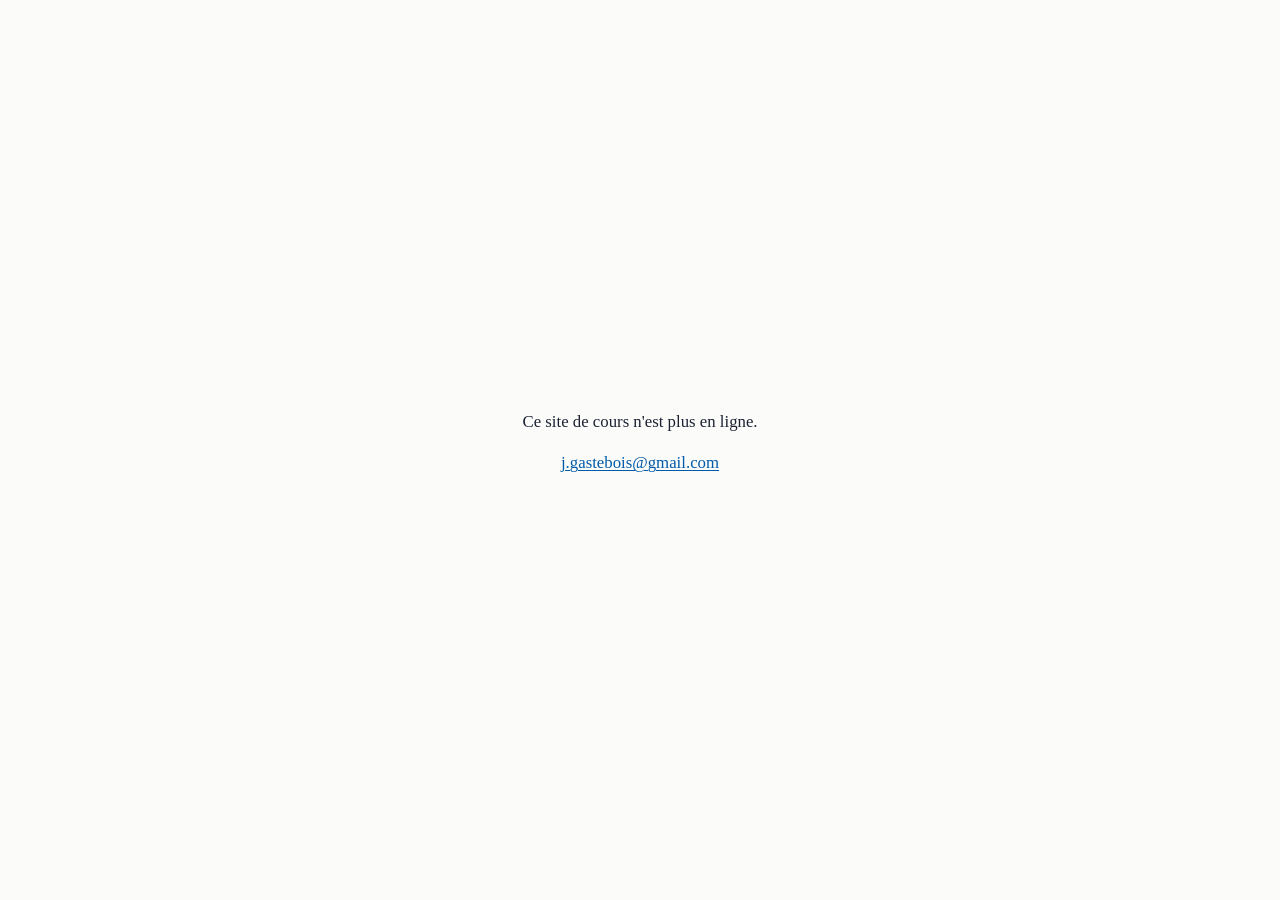
==== index.html @ 1a73785d "Mise en ligne du site du cours, 2026-09-27" ====
<!doctype html>
<html lang="fr">
<head>
<meta charset="utf-8">
<meta name="viewport" content="width=device-width, initial-scale=1, viewport-fit=cover">
<title>Physique pour l'audiovisuel</title>
<meta name="description" content="Le cours de sciences physiques du BTS Métiers de l'audiovisuel, option montage et postproduction : contrat, séance type, annales, calculatrice, progression.">
<meta name="robots" content="noindex, nofollow">
<link rel="preconnect" href="https://fonts.googleapis.com">
<link rel="preconnect" href="https://fonts.gstatic.com" crossorigin>
<link rel="stylesheet" href="https://fonts.googleapis.com/css2?family=Archivo:wght@600;700;800&family=IBM+Plex+Mono:wght@400;500&family=Source+Serif+4:ital,opsz,wght@0,8..60,400;0,8..60,600;1,8..60,400&display=swap">
<link rel="stylesheet" href="style.css">
<style>
.section{padding-block:.6rem}
.contrat{display:grid; grid-template-columns:repeat(auto-fit,minmax(17rem,1fr)); gap:1rem; margin-block:1rem}
.contrat .card{border-top:3px solid var(--accent)}
.contrat .card:nth-child(2){border-top-color:var(--vert)}
.niveaux{display:grid; grid-template-columns:repeat(auto-fit,minmax(15rem,1fr)); gap:.8rem; margin-block:1rem}
.niveaux .n{background:var(--surface); border:1px solid var(--line); border-radius:6px; padding:.9rem 1rem}
.niveaux .n .niv{margin:0 0 .4rem; font-size:.8rem}
.niveaux .n p{margin:0; font-size:.97rem}
/* Frise de la séance type */
.frise{list-style:none; margin:1.2rem 0; padding:0; display:grid; grid-template-columns:repeat(5,1fr); gap:.5rem}
.frise li{background:var(--surface); border:1px solid var(--line); border-radius:6px; padding:.8rem .9rem; display:flex; flex-direction:column; gap:.3rem; min-width:0}
.frise .h{font-family:"IBM Plex Mono",ui-monospace,monospace; font-size:.8rem; color:var(--accent); font-weight:500}
.frise .t{font-family:"Archivo",Arial,sans-serif; font-weight:700; color:var(--navy); line-height:1.2}
.frise .m{font-family:"Archivo",Arial,sans-serif; font-size:.72rem; letter-spacing:.08em; text-transform:uppercase; color:var(--ink-soft)}
.frise p{font-size:.92rem; margin:0; color:var(--ink-soft)}
.frise .bar{height:6px; border-radius:3px; background:var(--accent); opacity:.85}
.frise li:nth-child(1) .bar{width:12%} .frise li:nth-child(2) .bar{width:34%} .frise li:nth-child(3) .bar{width:100%} .frise li:nth-child(4) .bar{width:90%} .frise li:nth-child(5) .bar{width:22%}
@media (max-width:900px){ .frise{grid-template-columns:1fr 1fr} } @media (max-width:520px){ .frise{grid-template-columns:1fr} }
/* Fiche épreuve */
.fiche{display:grid; grid-template-columns:repeat(auto-fit,minmax(11rem,1fr)); gap:.6rem; margin-block:1rem}
.fiche div{background:var(--fond-gris); border-radius:4px; padding:.6rem .8rem}
.fiche .k{font-family:"Archivo",Arial,sans-serif; font-size:.72rem; font-weight:700; letter-spacing:.08em; text-transform:uppercase; color:var(--ink-soft)}
.fiche .v{font-family:"Archivo",Arial,sans-serif; font-weight:700; color:var(--navy); font-size:1.05rem}
.fiche .s{font-size:.88rem; color:var(--ink-soft)}
/* Compagnon */
.compagnon{display:grid; grid-template-columns:repeat(auto-fit,minmax(14rem,1fr)); gap:1rem; margin-block:1rem}
.compagnon .card{display:flex; flex-direction:column; gap:.3rem}
.compagnon .ic{width:40px; height:40px; border-radius:8px; background:var(--fond-bleu); display:grid; place-items:center; color:var(--accent); margin-bottom:.3rem}
.compagnon .ic svg{width:22px; height:22px}
/* Progression */
.tbl td:first-child{font-family:"IBM Plex Mono",ui-monospace,monospace; color:var(--ink-soft); white-space:nowrap}
.tbl td .s{font-family:"Archivo",Arial,sans-serif; font-weight:700; color:var(--navy)}
.tbl td .avenir{font-family:"Archivo",Arial,sans-serif; font-size:.75rem; letter-spacing:.06em; text-transform:uppercase; color:var(--ink-soft)}
.tbl td .lien{font-family:"Archivo",Arial,sans-serif; font-weight:700}
.tbl tr.modele td{background:var(--fond-bleu)}
.toc{display:flex; flex-wrap:wrap; gap:.4rem .9rem; margin-top:1.2rem; font-family:"Archivo",Arial,sans-serif; font-size:.9rem; font-weight:600}
.toc a{text-decoration:none; color:var(--ink-soft); border:1px solid var(--line); border-radius:999px; padding:.25rem .75rem; background:var(--surface)}
.toc a:hover{color:var(--navy); border-color:var(--accent)}
</style>
<script src="config.js"></script>
<script src="site.js"></script>
</head>
<body>

<header class="topbar">
  <div class="wrap">
    <a class="brand" href="index.html"><span class="t">Sciences physiques</span><span class="s">BTS Métiers de l'audiovisuel, option montage et postproduction</span></a>
    <nav class="nav" aria-label="Navigation">
      <a href="index.html" aria-current="page">Le cours</a>
      <a href="seances/focale.html">Séance 11</a>
      <a href="epreuve.html">L'épreuve E3</a>
    </nav>
  </div>
</header>

<section class="hero">
  <div class="wrap">
    <div class="eyebrow">Le cours en ligne · Jacques Gastebois</div>
    <h1>La physique qu'on voit, qu'on entend et qu'on mesure</h1>
    <p class="lead">Ce site rassemble le cours de sciences physiques tel que je propose de le conduire, séance après séance. Chaque séance part d'un objet ou d'une simulation, va vers la formule, et se termine sur un exercice tiré d'un vrai sujet de BTS.</p>
    <div class="meta">
      <span><b>Deux niveaux</b>, 3 h par semaine, une semaine sur deux</span>
      <span>Épreuve visée : <b>E3</b>, physique et technologie des équipements, coefficient 3</span>
      <span>Programme officiel : annexe I, <b>partie P4</b></span>
    </div>
    <nav class="toc" aria-label="Sommaire">
      <a href="#contrat">Le contrat</a><a href="#seance">La séance type</a><a href="#annales">Les annales</a><a href="#calculatrice">La calculatrice</a><a href="#compagnon">Le compagnon</a><a href="#progression">La progression</a><a href="#ponts">Avec les autres cours</a>
    </nav>
  </div>
</section>

<main class="wrap">

<section class="section" id="contrat">
  <h2>Le contrat, en deux promesses</h2>
  <div class="contrat">
    <div class="card">
      <h3>Que chacun ait la moyenne</h3>
      <p>Y compris celui ou celle qui n'a pas fait de physique au lycée. Sur les annales, la moitié des questions de physique sont des applications directes d'une formule que le sujet rappelle, avec des unités à ne pas mélanger. Un étudiant qui traite ces questions proprement a la moyenne. Le cours vise d'abord celles-là, et le montre chiffres à l'appui.</p>
    </div>
    <div class="card">
      <h3>Que personne ne s'ennuie</h3>
      <p>Chaque séance a un palier « pour aller plus loin » : établir une relation, discuter un résultat, justifier un choix technique. C'est ce qu'attend un correcteur pour les notes au-dessus de 14, et c'est ce qui occupe ceux qui vont vite pendant que les autres consolident.</p>
    </div>
  </div>
  <p>Concrètement, chaque question d'exercice porte l'un des trois niveaux, et le barème de chaque extrait d'annale montre ce que rapporte chaque niveau.</p>
  <div class="niveaux">
    <div class="n"><span class="niv socle">Socle</span><p>Lire un document, appliquer une formule donnée, convertir une unité. La moyenne se construit là.</p></div>
    <div class="n"><span class="niv maitrise">Maîtrise</span><p>Enchaîner deux étapes, choisir la bonne formule, vérifier un ordre de grandeur.</p></div>
    <div class="n"><span class="niv loin">Plus loin</span><p>Établir une relation, comparer deux solutions, répondre à la problématique par un argument.</p></div>
  </div>
</section>

<section class="section" id="seance">
  <h2>Une séance de trois heures</h2>
  <p>Les étudiants arrivent de trois jours en entreprise. Une séance tient si on change de mode toutes les 45 minutes, et si on commence par quelque chose à regarder plutôt que par quelque chose à écouter.</p>
  <ol class="frise">
    <li><span class="h">0:00 · 10 min</span><span class="t">Accueil</span><span class="bar"></span><span class="m">Projection</span><p>Les objectifs de la séance, le lien avec l'épreuve, le QR code du compagnon.</p></li>
    <li><span class="h">0:10 · 30 min</span><span class="t">Mise en bouche</span><span class="bar"></span><span class="m">Objet + simulation</span><p>Une maquette sur la table, ou une simulation à manipuler sur téléphone. Des défis, pas de formule.</p></li>
    <li><span class="h">0:40 · 60 min</span><span class="t">Les notions</span><span class="bar"></span><span class="m">Tableau</span><p>De ce qu'on vient de voir vers la formule, par paliers. Le geste calculatrice du jour.</p></li>
    <li><span class="h">1:50 · 55 min</span><span class="t">L'annale</span><span class="bar"></span><span class="m">TD + tableau</span><p>Un extrait d'un vrai sujet. Dix minutes seul, puis une question par étudiant au tableau, puis la correction commune.</p></li>
    <li><span class="h">2:45 · 15 min</span><span class="t">Clôture</span><span class="bar"></span><span class="m">Projection</span><p>Trois lignes à retenir, trois questions à l'oral, le QR code pour réviser, la question qui ouvre la séance suivante.</p></li>
  </ol>
  <div class="bloc"><div class="bt">La séance modèle</div>
    <p><a href="seances/focale.html"><strong>Séance 11, Focale et cadrage</strong></a> est construite en entier sur ce modèle : simulation interactive, notions par paliers, extrait du sujet zéro traité en TD avec sa correction, extrait de la session 2016 pour ceux qui ont fini. C'est la forme que prendront toutes les séances.</p>
  </div>
</section>

<section class="section" id="annales">
  <h2>Les annales dès la première séance</h2>
  <div class="fiche">
    <div><div class="k">Durée</div><div class="v">6 heures</div><div class="s">3 h de technologie, puis 3 h de physique</div></div>
    <div><div class="k">Copies</div><div class="v">Deux</div><div class="s">ramassées ensemble à la fin</div></div>
    <div><div class="k">Coefficient</div><div class="v">3</div><div class="s">1,5 par partie, pour l'option montage et postproduction</div></div>
    <div><div class="k">Correcteurs</div><div class="v">Deux</div><div class="s">un professeur de technologie, un de physique</div></div>
    <div><div class="k">Sujet</div><div class="v">30 à 40 pages</div><div class="s">dont la moitié de documents constructeur</div></div>
    <div><div class="k">Physique</div><div class="v">5 à 7 sous-parties</div><div class="s">indépendantes, avec les formules rappelées</div></div>
  </div>
  <p>Un sujet de six heures fait peur à un étudiant de première année, donc personne n'en voit un entier avant la fin de la première année. En revanche, <strong>aucune séance ne se termine sans une question d'annale</strong>, sur la notion qui vient d'être vue, présentée avec son cartouche d'origine : ils doivent savoir que c'est un vrai sujet, et sortir de la salle en ayant réussi une question de BTS.</p>
  <div class="tbl"><table>
    <thead><tr><th>Quand</th><th>Quoi</th><th>Forme</th></tr></thead>
    <tbody>
      <tr><td>1re année, séance 1</td><td>La page de garde et le sommaire d'un sujet</td><td>Projetés, dix minutes, pour démystifier</td></tr>
      <tr><td>1re année, chaque séance</td><td>Une question d'annale sur la notion du jour</td><td>En TD dans le troisième temps, corrigée en séance</td></tr>
      <tr><td>1re année, séance 7</td><td>Mini-sujet : trois questions sur les décibels et le son</td><td>45 minutes, sur copie, non noté</td></tr>
      <tr><td>1re année, séance 14</td><td>Demi-épreuve : deux sous-parties de physique</td><td>1 h 30 en conditions, calculatrice, sujet imprimé avec ses documents</td></tr>
      <tr><td>2e année, chaque séance</td><td>Une question du jour, plus une question de première année tirée au sort</td><td>Entretien des acquis</td></tr>
      <tr><td>2e année, séances 6 et 10</td><td>Demi-épreuves notées</td><td>1 h 30, corrigées la séance suivante</td></tr>
      <tr><td>2e année, séance 13</td><td>Méthodologie de l'écrit : un sujet décortiqué, la gestion des six heures</td><td>Voir <a href="epreuve.html">la page sur l'épreuve</a></td></tr>
      <tr><td>2e année, séance 14</td><td>La partie physique en conditions</td><td>3 heures</td></tr>
    </tbody>
  </table></div>
  <h3>Ce qui revient dans les sujets</h3>
  <p>Sur les deux sujets analysés (sujet zéro de l'option image, session 2016 de l'option ingénierie), trois blocs sont présents dans les deux, et pèsent le plus lourd : <strong>l'optique de prise de vue</strong> (focale, cadrage, angle de champ, profondeur de champ), <strong>la photométrie des projecteurs</strong> (éclairement, intensité, distance, température de couleur, filtres) et <strong>les décibels</strong> sous toutes leurs formes (dB SPL, dBm, atténuation, gain). Ils occupent six des quatorze séances de première année. Les sujets propres à l'option montage et postproduction, à récupérer auprès de l'école, tireront sans doute davantage vers les débits, la compression, la colorimétrie et l'échantillonnage, qui sont en deuxième année.</p>
</section>

<section class="section" id="calculatrice">
  <h2>La calculatrice</h2>
  <p>Elle est autorisée à l'épreuve, c'est écrit sur la première page de chaque sujet. Depuis la session 2020, les calculatrices graphiques doivent être passées en mode examen, ce qui efface tout ce qu'un étudiant y aurait stocké ; les calculatrices scientifiques sans mémoire sont autorisées sans condition. Le téléphone ne l'est jamais.</p>
  <div class="bloc retenir"><div class="bt">Ce que je propose à l'école</div>
    <p><strong>Un seul modèle pour toute la classe, scientifique et non graphique, à une vingtaine d'euros</strong>, sur la liste de fournitures. Tout ce que demandent les annales tient dedans : puissances de dix, logarithmes, tangente et arc tangente en degrés. Avec un modèle unique, « touche SHIFT puis log » se dit une fois pour toute la salle, et chaque séance comporte un <strong>geste calculatrice du jour</strong>, dix minutes, tapé par tout le monde en même temps et vérifié sur un résultat connu. Sur l'année, ces quatorze gestes font toute la calculatrice de l'épreuve. Ceux qui ont déjà une graphique du lycée la gardent, et apprennent dès la séance 1 à activer son mode examen.</p>
  </div>
</section>

<section class="section" id="compagnon">
  <h2>Le compagnon de chaque séance</h2>
  <p>Chaque séance a un carnet NotebookLM, construit à partir de la page de la séance et de l'extrait d'annale, relu avant d'être partagé. Son QR code est affiché au début et à la fin du cours : les étudiants savent qu'en sortant, ils ont accès à trois choses depuis leur téléphone.</p>
  <div class="compagnon">
    <div class="card"><div class="ic"><svg viewBox="0 0 24 24" fill="none" stroke="currentColor" stroke-width="2" stroke-linecap="round"><path d="M4 14v-2a8 8 0 0 1 16 0v2"/><rect x="3" y="13" width="4" height="7" rx="1.5"/><rect x="17" y="13" width="4" height="7" rx="1.5"/></svg></div><h3>Un podcast de 8 minutes</h3><p>La séance racontée à deux voix, avec les chiffres de l'exercice. À écouter dans les transports entre l'entreprise et l'école.</p></div>
    <div class="card"><div class="ic"><svg viewBox="0 0 24 24" fill="none" stroke="currentColor" stroke-width="2" stroke-linecap="round"><rect x="3" y="6" width="14" height="12" rx="2"/><path d="M7 3h14v12"/></svg></div><h3>Des cartes de révision</h3><p>Formules, unités, valeurs de l'exercice. Elles servent la veille des demi-épreuves et de l'examen.</p></div>
    <div class="card"><div class="ic"><svg viewBox="0 0 24 24" fill="none" stroke="currentColor" stroke-width="2" stroke-linecap="round"><path d="M9 11l3 3 8-8"/><path d="M20 12v6a2 2 0 0 1-2 2H6a2 2 0 0 1-2-2V6a2 2 0 0 1 2-2h9"/></svg></div><h3>Un quiz de dix questions</h3><p>Non noté. Les mauvaises réponses proposées sont les erreurs que font les étudiants à l'examen : radians, unités mélangées, un seul calcul au lieu de deux.</p></div>
  </div>
</section>

<section class="section" id="progression">
  <h2>La progression</h2>
  <p>Le référentiel ne découpe pas le programme par année et demande de construire la progression « à partir de thèmes ou d'applications relevant du champ professionnel et non à partir de savoirs ». Principe retenu : <strong>la première année couvre ce qui se voit, s'entend et se mesure ; la deuxième entre dans la machine et prépare l'épreuve.</strong> Quatorze séances par niveau, les deux dernières servant de réserve selon le calendrier d'alternance.</p>

  <h3>Première année</h3>
  <div class="tbl"><table>
    <thead><tr><th>#</th><th>Séance</th><th>Sur la table</th><th>Extrait d'annale en fin de séance</th><th>Page</th></tr></thead>
    <tbody>
      <tr><td>1</td><td><span class="s">Ce que mesure un instrument</span><br>Grandeurs, unités, ordres de grandeur</td><td>Multimètre, oscilloscope, une chaîne audio</td><td>La page de garde et le sommaire d'un sujet</td><td><span class="avenir">à venir</span></td></tr>
      <tr><td>2</td><td><span class="s">Électricité</span><br>Tension, courant, loi d'Ohm, puissance</td><td>Alimenter un circuit, lire un schéma</td><td>Sujet zéro, techno 4.7 et 4.8 : combien de projecteurs de 1 kW sur une prise 16 A</td><td><span class="avenir">à venir</span></td></tr>
      <tr><td>3</td><td><span class="s">Signaux périodiques</span><br>Période, fréquence, amplitude, valeur efficace</td><td>Un signal audio à l'oscilloscope</td><td>Lecture d'une période et d'une amplitude sur un oscillogramme</td><td><span class="avenir">à venir</span></td></tr>
      <tr><td>4</td><td><span class="s">Les décibels</span><br>dB, dBu, dBV, dBFS, l'échelle logarithmique</td><td>Une console, un vumètre</td><td>Sujet zéro, physique 3.4 et 3.5 : atténuation d'une fibre en dB</td><td><span class="avenir">à venir</span></td></tr>
      <tr><td>5</td><td><span class="s">Spectre et harmoniques</span><br>Fondamental, harmoniques, timbre</td><td>Analyse spectrale d'une voix</td><td>Lecture d'un spectre</td><td><span class="avenir">à venir</span></td></tr>
      <tr><td>6</td><td><span class="s">Le son</span><br>Propagation, célérité, longueur d'onde</td><td>Mesurer la vitesse du son dans la salle</td><td>Session 2016, physique 7.1 : le niveau à 35 m d'une voiture de course</td><td><span class="avenir">à venir</span></td></tr>
      <tr><td>7</td><td><span class="s">Niveau sonore et perception</span><br>Sonie, isosonie, dBA</td><td>Sonomètre : mesuré contre perçu</td><td>Mini-sujet : sujet zéro 5.2 et 5.3, session 2016 7.2</td><td><span class="avenir">à venir</span></td></tr>
      <tr><td>8</td><td><span class="s">Acoustique des locaux</span><br>Réverbération, absorption, traitement</td><td>Résonateurs, mesure du temps de réverbération de la salle</td><td>Formule de Sabine sur leur propre salle</td><td><span class="avenir">à venir</span></td></tr>
      <tr><td>9</td><td><span class="s">La lumière</span><br>Spectre visible, sources et leurs spectres</td><td>Spectroscope : LED, tungstène, fluorescent, soleil</td><td>Sujet zéro, techno 4.1 : comparer un Fresnel tungstène et un Fresnel LED</td><td><span class="avenir">à venir</span></td></tr>
      <tr><td>10</td><td><span class="s">Photométrie</span><br>Flux, intensité, éclairement, corps noir, Mired</td><td>Luxmètre en plateau, filtres de conversion</td><td>Sujet zéro, physique 2.1 à 2.6 ; session 2016, physique 5.1 à 5.3 et 5.6</td><td><span class="avenir">à venir</span></td></tr>
      <tr class="modele"><td>11</td><td><span class="s">Focale et cadrage</span><br>Plan focal, proportion, angle de champ</td><td>Une lentille, un mètre ruban, leurs téléphones, la simulation</td><td>Sujet zéro, physique 1.1 à 1.3 et 5.1 ; session 2016, physique 6</td><td><a class="lien" href="seances/focale.html">Séance modèle</a></td></tr>
      <tr><td>12</td><td><span class="s">Ouverture et profondeur de champ</span><br>Diaphragme, nombre d'ouverture, cercle de netteté, conjugaison</td><td>Jeu de diaphragmes, banc d'optique, un objectif démonté</td><td>Sujet zéro, physique 4.1 à 4.5 : la carriole à 25 m sera-t-elle nette ?</td><td><span class="avenir">à venir</span></td></tr>
      <tr><td>13</td><td><span class="s">L'œil</span><br>Pouvoir séparateur, persistance rétinienne</td><td>Disque de Newton</td><td>Sujet zéro, techno 1.7 à 1.9 : la diffraction et la taille des photosites</td><td><span class="avenir">à venir</span></td></tr>
      <tr><td>14</td><td><span class="s">Demi-épreuve et bilan</span></td><td></td><td>Deux sous-parties de physique en conditions, 1 h 30, puis correction</td><td><span class="avenir">à venir</span></td></tr>
    </tbody>
  </table></div>

  <h3>Deuxième année</h3>
  <div class="tbl"><table>
    <thead><tr><th>#</th><th>Séance</th><th>Sur la table</th><th>Extrait d'annale en fin de séance</th></tr></thead>
    <tbody>
      <tr><td>1</td><td><span class="s">Reprise et diagnostic</span><br>Ce qui reste, ce qu'ils ont vu en entreprise</td><td>Mesures rapides, évaluation non notée</td><td>Retour sur la demi-épreuve de juin</td></tr>
      <tr><td>2</td><td><span class="s">Amplification</span><br>Gain, bande passante, impédances, adaptation</td><td>Mesurer un amplificateur</td><td>Session 2016, physique 2.1 à 2.3 : l'impédance qui transmet le maximum de puissance</td></tr>
      <tr><td>3</td><td><span class="s">Filtrage analogique</span><br>Gabarits, types de filtres, Bode</td><td>Tracer la réponse d'un égaliseur</td><td>Lecture d'un diagramme de Bode</td></tr>
      <tr><td>4</td><td><span class="s">Échantillonnage</span><br>Shannon, repliement</td><td>Le repliement en son, puis sur une roue filmée</td><td>Débit d'un flux audio : 48 kHz, 16 bits, 8 canaux</td></tr>
      <tr><td>5</td><td><span class="s">Quantification</span><br>Bits, dynamique, bruit de quantification</td><td>Dégrader un fichier et écouter</td><td>Sujet zéro, techno 2.8 : un gain de 6 dB, combien de bruit</td></tr>
      <tr><td>6</td><td><span class="s">La chaîne numérique</span><br>Conversion, traitement, reconstruction</td><td>Appliquer un filtre et mesurer son effet</td><td>Demi-épreuve notée, 1 h 30</td></tr>
      <tr><td>7</td><td><span class="s">Colorimétrie, les bases</span><br>Primaires, synthèses additive et soustractive</td><td>Trois sources colorées et des filtres</td><td>Mélange de deux lumières</td></tr>
      <tr><td>8</td><td><span class="s">Colorimétrie appliquée</span><br>Coordonnées, espaces, gamut, balance des blancs</td><td>Étalonnage d'un moniteur</td><td>Session 2016, physique 5.4 et 5.5 : le mélange sur le diagramme de chromaticité</td></tr>
      <tr><td>9</td><td><span class="s">Capteurs</span><br>Photosite, Bayer, résolution, bruit</td><td>Matrice de Bayer agrandie, un capteur sous la loupe</td><td>Sujet zéro, techno 1.2 à 1.5 : ce qu'est un pixel 4K</td></tr>
      <tr><td>10</td><td><span class="s">Débits, sous-échantillonnage et compression</span><br>4:2:0, Go par heure, taux de compression</td><td>Comparer des codecs sur une même image</td><td>Sujet zéro, techno 5.2 à 6.8 ; session 2016, techno 2.1.5 et 2.3.5 : demi-épreuve notée</td></tr>
      <tr><td>11</td><td><span class="s">Lignes et fibres</span><br>Impédance caractéristique, réflexions, Descartes</td><td>Une liaison longue mal adaptée</td><td>Sujet zéro, physique 3.1 à 3.3 : la réfraction à l'entrée d'une fibre</td></tr>
      <tr><td>12</td><td><span class="s">Transmissions numériques</span><br>Débit, modulations, bilan de liaison</td><td>Budget d'une liaison</td><td>Session 2016, physique 1, 3 et 4 : la caméra HF des 24 Heures du Mans</td></tr>
      <tr><td>13</td><td><span class="s">Méthodologie de l'épreuve</span></td><td>Un sujet complet, décortiqué</td><td>La gestion des six heures, ce qui rapporte des points</td></tr>
      <tr><td>14</td><td><span class="s">La partie physique en conditions</span></td><td></td><td>3 heures, correction écrite</td></tr>
    </tbody>
  </table></div>
</section>

<section class="section" id="ponts">
  <h2>Avec les autres enseignements</h2>
  <p>La physique représente quatre heures sur les trente et une de la semaine. Elle n'a d'intérêt que reliée au reste.</p>
  <ul>
    <li><strong>Technologie des équipements et des supports.</strong> Même épreuve, même copie. La technologie présente les machines, la physique donne les lois. Une grille de qui traite quoi, construite ensemble à la rentrée, et un examen blanc commun au printemps de deuxième année.</li>
    <li><strong>Technique et mise en œuvre.</strong> Onze heures de travaux pratiques par semaine : la source des exemples. La colorimétrie doit précéder le module d'étalonnage, pas le suivre.</li>
    <li><strong>Culture audiovisuelle et artistique.</strong> L'acoustique des lieux de production figure dans les deux programmes : à se répartir.</li>
    <li><strong>Anglais.</strong> Les documents des sujets sont en anglais. La liste des termes de chaque séance est fournie à la collègue : focal length, sensor, illuminance, gain, bit rate.</li>
  </ul>
</section>

</main>

<footer>
  <div class="wrap">
    <span>Jacques Gastebois · j.gastebois@gmail.com</span>
    <span>Sources : référentiel du BTS Métiers de l'audiovisuel, annexe I partie P4 et définition de l'épreuve E3 ; sujet zéro option image ; sujet de la session 2016 option ingénierie et exploitation</span>
  <span>© Jacques Gastebois, 2026. Document de travail communiqué dans le cadre d'une candidature, à ne pas rediffuser.</span>
  </div>
</footer>
</body>
</html>
---- style.css ----
/* Sciences physiques, BTS Métiers de l'audiovisuel : feuille de style commune
   Couleurs reprises du gabarit LaTeX cours.sty */
:root{
  --navy:#14284F; --accent:#005AAA; --accent-ink:#004A8C; --mid:#5A5A64;
  --ink:#1B2233; --ink-soft:#4A5266; --paper:#FBFBF9; --surface:#FFFFFF; --line:#D9DDE6;
  --fond-bleu:#ECF2FA; --fond-gris:#F3F4F7; --fond-ambre:#FDF5E4; --ambre:#B07008;
  --fond-vert:#E8F5EC; --vert:#146E3C; --fond-rouge:#FCEAE8; --rouge:#AA1E19;
  --socle:#146E3C; --maitrise:#B07008; --loin:#005AAA;
  --code:#1F2A44; --code-bg:#EEF1F7;
  --shadow:0 1px 2px rgba(20,40,80,.06), 0 6px 18px rgba(20,40,80,.06);
  --w:74rem;
}
@media (prefers-color-scheme: dark){
  :root:not([data-theme="light"]){
    color-scheme:dark;
    --navy:#DCE6F7; --accent:#7FB3EE; --accent-ink:#A6CBF5; --mid:#A5ADC0;
    --ink:#E6EAF2; --ink-soft:#B4BCCC; --paper:#0F1524; --surface:#171F33; --line:#2C3650;
    --fond-bleu:#17243D; --fond-gris:#1B2234; --fond-ambre:#2E2412; --ambre:#E2B15E;
    --fond-vert:#12281C; --vert:#7BD09A; --fond-rouge:#331717; --rouge:#F08B84;
    --socle:#7BD09A; --maitrise:#E2B15E; --loin:#7FB3EE;
    --code:#E6EAF2; --code-bg:#1F2A44;
    --shadow:0 1px 2px rgba(0,0,0,.4), 0 6px 18px rgba(0,0,0,.35);
  }
}
:root[data-theme="dark"]{
  color-scheme:dark;
  --navy:#DCE6F7; --accent:#7FB3EE; --accent-ink:#A6CBF5; --mid:#A5ADC0;
  --ink:#E6EAF2; --ink-soft:#B4BCCC; --paper:#0F1524; --surface:#171F33; --line:#2C3650;
  --fond-bleu:#17243D; --fond-gris:#1B2234; --fond-ambre:#2E2412; --ambre:#E2B15E;
  --fond-vert:#12281C; --vert:#7BD09A; --fond-rouge:#331717; --rouge:#F08B84;
  --socle:#7BD09A; --maitrise:#E2B15E; --loin:#7FB3EE;
  --code:#E6EAF2; --code-bg:#1F2A44;
  --shadow:0 1px 2px rgba(0,0,0,.4), 0 6px 18px rgba(0,0,0,.35);
}
*{box-sizing:border-box}
html{height:100%}
body{
  margin:0; background:var(--paper); color:var(--ink);
  font-family:"Source Serif 4", Georgia, "Times New Roman", serif;
  font-size:1.0625rem; line-height:1.55;
  -webkit-font-smoothing:antialiased;
}
.wrap{max-width:var(--w); margin-inline:auto; padding-inline:clamp(16px, 4vw, 40px); padding-block:0}
h1,h2,h3,h4{font-family:"Archivo", "Helvetica Neue", Arial, sans-serif; color:var(--navy); line-height:1.15; text-wrap:balance; margin:0}
h1{font-size:clamp(1.9rem, 4.2vw, 3rem); font-weight:800; letter-spacing:-.01em}
h2{font-size:clamp(1.35rem, 2.4vw, 1.75rem); font-weight:700; margin-block:2.4rem .8rem}
h3{font-size:1.15rem; font-weight:700; margin-block:1.5rem .5rem}
p{margin:0 0 .9rem; max-width:68ch}
li{max-width:66ch}
a{color:var(--accent); text-decoration-thickness:1px; text-underline-offset:2px}
a:hover{color:var(--accent-ink)}
:focus-visible{outline:2px solid var(--accent); outline-offset:2px; border-radius:2px}
strong{color:var(--navy)}
.eyebrow{font-family:"Archivo", Arial, sans-serif; font-size:.78rem; font-weight:700; letter-spacing:.12em; text-transform:uppercase; color:var(--accent)}
.muted{color:var(--ink-soft)}
.mono, .num{font-family:"IBM Plex Mono", ui-monospace, Menlo, monospace; font-variant-numeric:tabular-nums}
code{font-family:"IBM Plex Mono", ui-monospace, Menlo, monospace; font-size:.9em; background:var(--code-bg); color:var(--code); padding:.1em .35em; border-radius:3px}
hr{border:0; border-top:1px solid var(--line); margin-block:2rem}

/* En-tête de site */
.topbar{border-bottom:1px solid var(--line); background:var(--surface)}
.topbar .wrap{display:flex; align-items:center; justify-content:space-between; gap:1rem; flex-wrap:wrap; padding-block:.7rem}
.brand{display:flex; flex-direction:column; gap:.1rem; text-decoration:none; color:inherit}
.brand .t{font-family:"Archivo", Arial, sans-serif; font-weight:800; color:var(--navy); font-size:1.05rem; letter-spacing:-.005em}
.brand .s{font-size:.85rem; color:var(--ink-soft)}
.nav{display:flex; gap:.2rem .9rem; flex-wrap:wrap; font-family:"Archivo", Arial, sans-serif; font-size:.92rem; font-weight:600}
.nav a{text-decoration:none; color:var(--ink-soft); padding:.3rem .1rem; border-bottom:2px solid transparent}
.nav a[aria-current="page"], .nav a:hover{color:var(--navy); border-bottom-color:var(--accent)}

/* Bandeau de page */
.hero{padding-block:2.6rem 1.8rem; border-bottom:1px solid var(--line)}
.hero .lead{font-size:1.2rem; color:var(--ink-soft); max-width:60ch; margin-top:.9rem}
.hero .meta{display:flex; flex-wrap:wrap; gap:.5rem 1.4rem; margin-top:1.1rem; font-family:"Archivo", Arial, sans-serif; font-size:.9rem; color:var(--ink-soft)}
.hero .meta b{color:var(--navy); font-weight:700}

/* Blocs, repris des environnements du gabarit LaTeX */
.bloc{border-left:3px solid var(--accent); background:var(--fond-bleu); border-radius:3px; padding:.85rem 1rem .6rem; margin-block:1.2rem}
.bloc>.bt{font-family:"Archivo", Arial, sans-serif; font-weight:700; font-size:.95rem; color:var(--accent); margin-bottom:.35rem}
.bloc p:last-child, .bloc ul:last-child, .bloc ol:last-child{margin-bottom:.3rem}
.bloc.retenir{border-color:var(--vert); background:var(--fond-vert)} .bloc.retenir>.bt{color:var(--vert)}
.bloc.attention{border-color:var(--ambre); background:var(--fond-ambre)} .bloc.attention>.bt{color:var(--ambre)}
.bloc.danger{border-color:var(--rouge); background:var(--fond-rouge)} .bloc.danger>.bt{color:var(--rouge)}
.bloc.gris{border-color:var(--navy); background:var(--fond-gris)} .bloc.gris>.bt{color:var(--navy)}
.bloc.acquis{border-color:var(--mid); background:var(--fond-gris)} .bloc.acquis>.bt{color:var(--mid)}

/* Niveaux */
.niv{display:inline-block; font-family:"Archivo", Arial, sans-serif; font-size:.72rem; font-weight:700; letter-spacing:.08em; text-transform:uppercase; padding:.12em .5em; border-radius:2px; border:1px solid currentColor; vertical-align:middle; margin-left:.3rem; white-space:nowrap}
.niv.socle{color:var(--socle)} .niv.maitrise{color:var(--maitrise)} .niv.loin{color:var(--loin)}

/* Tableaux */
.tbl{overflow-x:auto; margin-block:1rem; border:1px solid var(--line); border-radius:4px; background:var(--surface)}
table{border-collapse:collapse; width:100%; font-size:.95rem}
th,td{padding:.55rem .7rem; text-align:left; vertical-align:top; border-bottom:1px solid var(--line)}
th{font-family:"Archivo", Arial, sans-serif; font-size:.8rem; letter-spacing:.06em; text-transform:uppercase; color:var(--ink-soft); background:var(--fond-gris)}
tr:last-child td{border-bottom:0}
td.num, th.num{text-align:right; font-variant-numeric:tabular-nums}

/* Formules */
math{font-family:"Source Serif 4", "STIX Two Math", "Latin Modern Math", Georgia, serif; font-size:1.05em}
.formule{display:flex; flex-wrap:wrap; align-items:center; gap:.6rem 1.6rem; padding:.7rem 1rem; margin-block:.8rem; background:var(--surface); border:1px solid var(--line); border-radius:4px}
.formule math{font-size:1.3em}
.formule .legende{font-size:.9rem; color:var(--ink-soft); max-width:40ch}

/* Grille générique */
.grid{display:grid; gap:1rem; grid-template-columns:repeat(auto-fit, minmax(16rem, 1fr))}
.card{background:var(--surface); border:1px solid var(--line); border-radius:6px; padding:1rem 1.1rem}
.card h3{margin-top:0}

/* Pied de page */
footer{border-top:1px solid var(--line); margin-top:3rem; padding-block:1.4rem 2.2rem; font-size:.9rem; color:var(--ink-soft)}
footer .wrap{display:flex; flex-wrap:wrap; gap:.5rem 2rem; justify-content:space-between}

/* QR */
.qr-box{display:grid; grid-template-columns:auto 1fr; gap:1rem; align-items:center; background:var(--surface); border:1px solid var(--line); border-radius:6px; padding:.9rem 1rem}
.qr-box .qr{width:132px; height:132px; background:#fff; padding:6px; border-radius:4px; display:grid; place-items:center}
.qr-box .qr svg{width:100%; height:100%; display:block}
.qr-box .qr .ph{font-family:"Archivo", Arial, sans-serif; font-size:.72rem; color:#5A5A64; text-align:center; line-height:1.3}
.qr-box .qr-t{font-family:"Archivo", Arial, sans-serif; font-weight:700; color:var(--navy)}
.qr-box .qr-u{font-family:"IBM Plex Mono", ui-monospace, Menlo, monospace; font-size:.8rem; color:var(--ink-soft); word-break:break-all}
.qr-box.pending{border-style:dashed}
@media (max-width:480px){ .qr-box{grid-template-columns:1fr} .qr-box .qr{width:150px; height:150px} }

@media (prefers-reduced-motion: reduce){ *{animation:none!important; transition:none!important} }
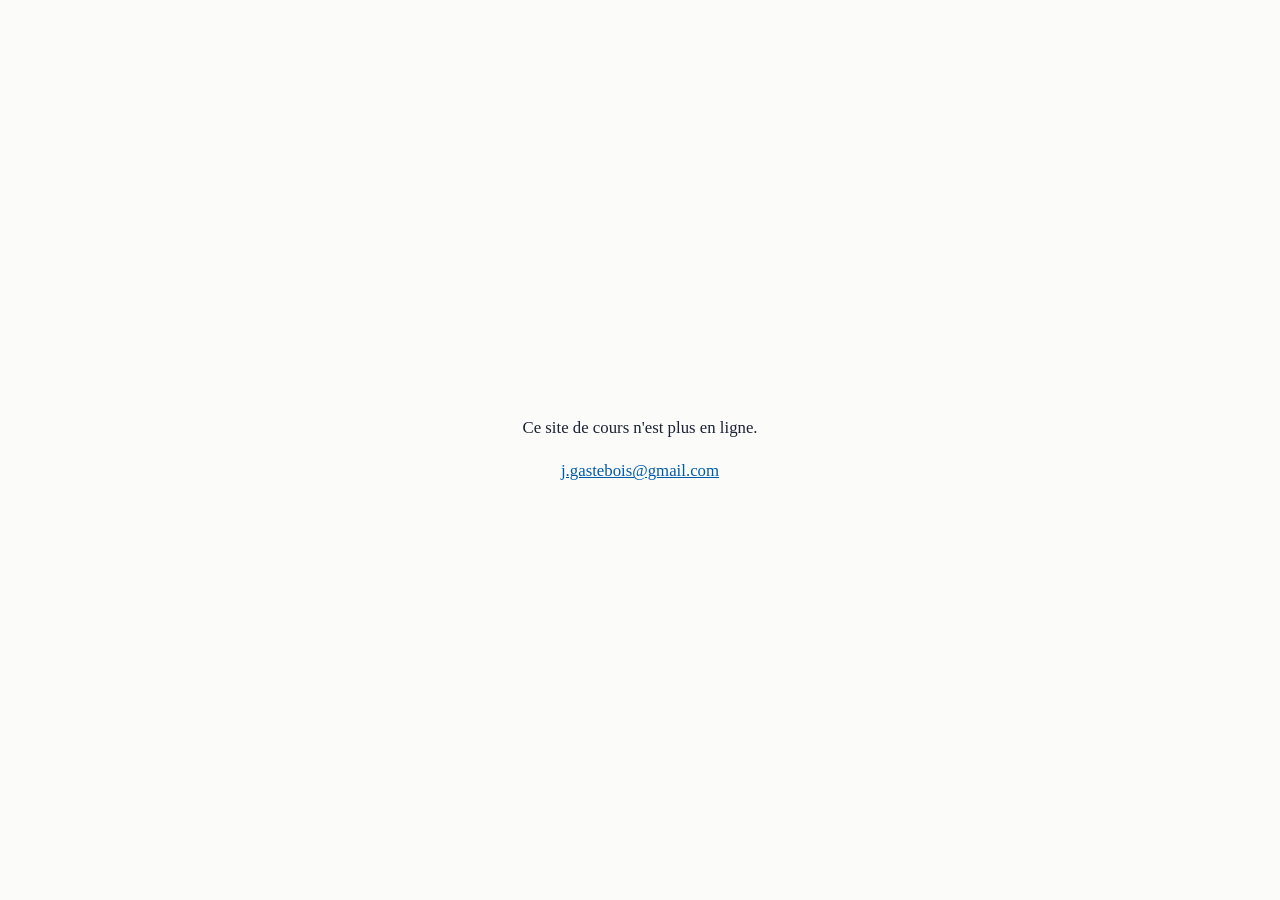
==== commit b4fb6fd4: "Retrait automatique du site, prévu après le 2026-10-06" ====
--- a/index.html
+++ b/index.html
@@ -1,236 +1,26 @@
 <!doctype html>
 <html lang="fr">
 <head>
-<meta charset="utf-8">
-<meta name="viewport" content="width=device-width, initial-scale=1, viewport-fit=cover">
-<title>Physique pour l'audiovisuel</title>
-<meta name="description" content="Le cours de sciences physiques du BTS Métiers de l'audiovisuel, option montage et postproduction : contrat, séance type, annales, calculatrice, progression.">
-<meta name="robots" content="noindex, nofollow">
-<link rel="preconnect" href="https://fonts.googleapis.com">
-<link rel="preconnect" href="https://fonts.gstatic.com" crossorigin>
-<link rel="stylesheet" href="https://fonts.googleapis.com/css2?family=Archivo:wght@600;700;800&family=IBM+Plex+Mono:wght@400;500&family=Source+Serif+4:ital,opsz,wght@0,8..60,400;0,8..60,600;1,8..60,400&display=swap">
-<link rel="stylesheet" href="style.css">
-<style>
-.section{padding-block:.6rem}
-.contrat{display:grid; grid-template-columns:repeat(auto-fit,minmax(17rem,1fr)); gap:1rem; margin-block:1rem}
-.contrat .card{border-top:3px solid var(--accent)}
-.contrat .card:nth-child(2){border-top-color:var(--vert)}
-.niveaux{display:grid; grid-template-columns:repeat(auto-fit,minmax(15rem,1fr)); gap:.8rem; margin-block:1rem}
-.niveaux .n{background:var(--surface); border:1px solid var(--line); border-radius:6px; padding:.9rem 1rem}
-.niveaux .n .niv{margin:0 0 .4rem; font-size:.8rem}
-.niveaux .n p{margin:0; font-size:.97rem}
-/* Frise de la séance type */
-.frise{list-style:none; margin:1.2rem 0; padding:0; display:grid; grid-template-columns:repeat(5,1fr); gap:.5rem}
-.frise li{background:var(--surface); border:1px solid var(--line); border-radius:6px; padding:.8rem .9rem; display:flex; flex-direction:column; gap:.3rem; min-width:0}
-.frise .h{font-family:"IBM Plex Mono",ui-monospace,monospace; font-size:.8rem; color:var(--accent); font-weight:500}
-.frise .t{font-family:"Archivo",Arial,sans-serif; font-weight:700; color:var(--navy); line-height:1.2}
-.frise .m{font-family:"Archivo",Arial,sans-serif; font-size:.72rem; letter-spacing:.08em; text-transform:uppercase; color:var(--ink-soft)}
-.frise p{font-size:.92rem; margin:0; color:var(--ink-soft)}
-.frise .bar{height:6px; border-radius:3px; background:var(--accent); opacity:.85}
-.frise li:nth-child(1) .bar{width:12%} .frise li:nth-child(2) .bar{width:34%} .frise li:nth-child(3) .bar{width:100%} .frise li:nth-child(4) .bar{width:90%} .frise li:nth-child(5) .bar{width:22%}
-@media (max-width:900px){ .frise{grid-template-columns:1fr 1fr} } @media (max-width:520px){ .frise{grid-template-columns:1fr} }
-/* Fiche épreuve */
-.fiche{display:grid; grid-template-columns:repeat(auto-fit,minmax(11rem,1fr)); gap:.6rem; margin-block:1rem}
-.fiche div{background:var(--fond-gris); border-radius:4px; padding:.6rem .8rem}
-.fiche .k{font-family:"Archivo",Arial,sans-serif; font-size:.72rem; font-weight:700; letter-spacing:.08em; text-transform:uppercase; color:var(--ink-soft)}
-.fiche .v{font-family:"Archivo",Arial,sans-serif; font-weight:700; color:var(--navy); font-size:1.05rem}
-.fiche .s{font-size:.88rem; color:var(--ink-soft)}
-/* Compagnon */
-.compagnon{display:grid; grid-template-columns:repeat(auto-fit,minmax(14rem,1fr)); gap:1rem; margin-block:1rem}
-.compagnon .card{display:flex; flex-direction:column; gap:.3rem}
-.compagnon .ic{width:40px; height:40px; border-radius:8px; background:var(--fond-bleu); display:grid; place-items:center; color:var(--accent); margin-bottom:.3rem}
-.compagnon .ic svg{width:22px; height:22px}
-/* Progression */
-.tbl td:first-child{font-family:"IBM Plex Mono",ui-monospace,monospace; color:var(--ink-soft); white-space:nowrap}
-.tbl td .s{font-family:"Archivo",Arial,sans-serif; font-weight:700; color:var(--navy)}
-.tbl td .avenir{font-family:"Archivo",Arial,sans-serif; font-size:.75rem; letter-spacing:.06em; text-transform:uppercase; color:var(--ink-soft)}
-.tbl td .lien{font-family:"Archivo",Arial,sans-serif; font-weight:700}
-.tbl tr.modele td{background:var(--fond-bleu)}
-.toc{display:flex; flex-wrap:wrap; gap:.4rem .9rem; margin-top:1.2rem; font-family:"Archivo",Arial,sans-serif; font-size:.9rem; font-weight:600}
-.toc a{text-decoration:none; color:var(--ink-soft); border:1px solid var(--line); border-radius:999px; padding:.25rem .75rem; background:var(--surface)}
-.toc a:hover{color:var(--navy); border-color:var(--accent)}
-</style>
-<script src="config.js"></script>
-<script src="site.js"></script>
+  <meta charset="utf-8">
+  <meta name="viewport" content="width=device-width, initial-scale=1">
+  <meta name="robots" content="noindex, nofollow">
+  <title>Page retirée</title>
+  <style>
+    html { color-scheme: light dark }
+    body { margin:0; min-height:100vh; display:grid; place-items:center;
+           padding:24px; box-sizing:border-box; background:#FBFBF9; color:#1B2233;
+           font:400 1.05rem/1.6 Georgia,"Times New Roman",serif }
+    div { max-width:36ch; text-align:center }
+    a { color:#005AAA }
+    @media (prefers-color-scheme: dark) {
+      body { background:#0F1524; color:#E6EAF2 } a { color:#7FB3EE }
+    }
+  </style>
 </head>
 <body>
-
-<header class="topbar">
-  <div class="wrap">
-    <a class="brand" href="index.html"><span class="t">Sciences physiques</span><span class="s">BTS Métiers de l'audiovisuel, option montage et postproduction</span></a>
-    <nav class="nav" aria-label="Navigation">
-      <a href="index.html" aria-current="page">Le cours</a>
-      <a href="seances/focale.html">Séance 11</a>
-      <a href="epreuve.html">L'épreuve E3</a>
-    </nav>
+  <div>
+    <p>Ce site de cours n'est plus en ligne.</p>
+    <p><a href="mailto:j.gastebois@gmail.com">j.gastebois@gmail.com</a></p>
   </div>
-</header>
-
-<section class="hero">
-  <div class="wrap">
-    <div class="eyebrow">Le cours en ligne · Jacques Gastebois</div>
-    <h1>La physique qu'on voit, qu'on entend et qu'on mesure</h1>
-    <p class="lead">Ce site rassemble le cours de sciences physiques tel que je propose de le conduire, séance après séance. Chaque séance part d'un objet ou d'une simulation, va vers la formule, et se termine sur un exercice tiré d'un vrai sujet de BTS.</p>
-    <div class="meta">
-      <span><b>Deux niveaux</b>, 3 h par semaine, une semaine sur deux</span>
-      <span>Épreuve visée : <b>E3</b>, physique et technologie des équipements, coefficient 3</span>
-      <span>Programme officiel : annexe I, <b>partie P4</b></span>
-    </div>
-    <nav class="toc" aria-label="Sommaire">
-      <a href="#contrat">Le contrat</a><a href="#seance">La séance type</a><a href="#annales">Les annales</a><a href="#calculatrice">La calculatrice</a><a href="#compagnon">Le compagnon</a><a href="#progression">La progression</a><a href="#ponts">Avec les autres cours</a>
-    </nav>
-  </div>
-</section>
-
-<main class="wrap">
-
-<section class="section" id="contrat">
-  <h2>Le contrat, en deux promesses</h2>
-  <div class="contrat">
-    <div class="card">
-      <h3>Que chacun ait la moyenne</h3>
-      <p>Y compris celui ou celle qui n'a pas fait de physique au lycée. Sur les annales, la moitié des questions de physique sont des applications directes d'une formule que le sujet rappelle, avec des unités à ne pas mélanger. Un étudiant qui traite ces questions proprement a la moyenne. Le cours vise d'abord celles-là, et le montre chiffres à l'appui.</p>
-    </div>
-    <div class="card">
-      <h3>Que personne ne s'ennuie</h3>
-      <p>Chaque séance a un palier « pour aller plus loin » : établir une relation, discuter un résultat, justifier un choix technique. C'est ce qu'attend un correcteur pour les notes au-dessus de 14, et c'est ce qui occupe ceux qui vont vite pendant que les autres consolident.</p>
-    </div>
-  </div>
-  <p>Concrètement, chaque question d'exercice porte l'un des trois niveaux, et le barème de chaque extrait d'annale montre ce que rapporte chaque niveau.</p>
-  <div class="niveaux">
-    <div class="n"><span class="niv socle">Socle</span><p>Lire un document, appliquer une formule donnée, convertir une unité. La moyenne se construit là.</p></div>
-    <div class="n"><span class="niv maitrise">Maîtrise</span><p>Enchaîner deux étapes, choisir la bonne formule, vérifier un ordre de grandeur.</p></div>
-    <div class="n"><span class="niv loin">Plus loin</span><p>Établir une relation, comparer deux solutions, répondre à la problématique par un argument.</p></div>
-  </div>
-</section>
-
-<section class="section" id="seance">
-  <h2>Une séance de trois heures</h2>
-  <p>Les étudiants arrivent de trois jours en entreprise. Une séance tient si on change de mode toutes les 45 minutes, et si on commence par quelque chose à regarder plutôt que par quelque chose à écouter.</p>
-  <ol class="frise">
-    <li><span class="h">0:00 · 10 min</span><span class="t">Accueil</span><span class="bar"></span><span class="m">Projection</span><p>Les objectifs de la séance, le lien avec l'épreuve, le QR code du compagnon.</p></li>
-    <li><span class="h">0:10 · 30 min</span><span class="t">Mise en bouche</span><span class="bar"></span><span class="m">Objet + simulation</span><p>Une maquette sur la table, ou une simulation à manipuler sur téléphone. Des défis, pas de formule.</p></li>
-    <li><span class="h">0:40 · 60 min</span><span class="t">Les notions</span><span class="bar"></span><span class="m">Tableau</span><p>De ce qu'on vient de voir vers la formule, par paliers. Le geste calculatrice du jour.</p></li>
-    <li><span class="h">1:50 · 55 min</span><span class="t">L'annale</span><span class="bar"></span><span class="m">TD + tableau</span><p>Un extrait d'un vrai sujet. Dix minutes seul, puis une question par étudiant au tableau, puis la correction commune.</p></li>
-    <li><span class="h">2:45 · 15 min</span><span class="t">Clôture</span><span class="bar"></span><span class="m">Projection</span><p>Trois lignes à retenir, trois questions à l'oral, le QR code pour réviser, la question qui ouvre la séance suivante.</p></li>
-  </ol>
-  <div class="bloc"><div class="bt">La séance modèle</div>
-    <p><a href="seances/focale.html"><strong>Séance 11, Focale et cadrage</strong></a> est construite en entier sur ce modèle : simulation interactive, notions par paliers, extrait du sujet zéro traité en TD avec sa correction, extrait de la session 2016 pour ceux qui ont fini. C'est la forme que prendront toutes les séances.</p>
-  </div>
-</section>
-
-<section class="section" id="annales">
-  <h2>Les annales dès la première séance</h2>
-  <div class="fiche">
-    <div><div class="k">Durée</div><div class="v">6 heures</div><div class="s">3 h de technologie, puis 3 h de physique</div></div>
-    <div><div class="k">Copies</div><div class="v">Deux</div><div class="s">ramassées ensemble à la fin</div></div>
-    <div><div class="k">Coefficient</div><div class="v">3</div><div class="s">1,5 par partie, pour l'option montage et postproduction</div></div>
-    <div><div class="k">Correcteurs</div><div class="v">Deux</div><div class="s">un professeur de technologie, un de physique</div></div>
-    <div><div class="k">Sujet</div><div class="v">30 à 40 pages</div><div class="s">dont la moitié de documents constructeur</div></div>
-    <div><div class="k">Physique</div><div class="v">5 à 7 sous-parties</div><div class="s">indépendantes, avec les formules rappelées</div></div>
-  </div>
-  <p>Un sujet de six heures fait peur à un étudiant de première année, donc personne n'en voit un entier avant la fin de la première année. En revanche, <strong>aucune séance ne se termine sans une question d'annale</strong>, sur la notion qui vient d'être vue, présentée avec son cartouche d'origine : ils doivent savoir que c'est un vrai sujet, et sortir de la salle en ayant réussi une question de BTS.</p>
-  <div class="tbl"><table>
-    <thead><tr><th>Quand</th><th>Quoi</th><th>Forme</th></tr></thead>
-    <tbody>
-      <tr><td>1re année, séance 1</td><td>La page de garde et le sommaire d'un sujet</td><td>Projetés, dix minutes, pour démystifier</td></tr>
-      <tr><td>1re année, chaque séance</td><td>Une question d'annale sur la notion du jour</td><td>En TD dans le troisième temps, corrigée en séance</td></tr>
-      <tr><td>1re année, séance 7</td><td>Mini-sujet : trois questions sur les décibels et le son</td><td>45 minutes, sur copie, non noté</td></tr>
-      <tr><td>1re année, séance 14</td><td>Demi-épreuve : deux sous-parties de physique</td><td>1 h 30 en conditions, calculatrice, sujet imprimé avec ses documents</td></tr>
-      <tr><td>2e année, chaque séance</td><td>Une question du jour, plus une question de première année tirée au sort</td><td>Entretien des acquis</td></tr>
-      <tr><td>2e année, séances 6 et 10</td><td>Demi-épreuves notées</td><td>1 h 30, corrigées la séance suivante</td></tr>
-      <tr><td>2e année, séance 13</td><td>Méthodologie de l'écrit : un sujet décortiqué, la gestion des six heures</td><td>Voir <a href="epreuve.html">la page sur l'épreuve</a></td></tr>
-      <tr><td>2e année, séance 14</td><td>La partie physique en conditions</td><td>3 heures</td></tr>
-    </tbody>
-  </table></div>
-  <h3>Ce qui revient dans les sujets</h3>
-  <p>Sur les deux sujets analysés (sujet zéro de l'option image, session 2016 de l'option ingénierie), trois blocs sont présents dans les deux, et pèsent le plus lourd : <strong>l'optique de prise de vue</strong> (focale, cadrage, angle de champ, profondeur de champ), <strong>la photométrie des projecteurs</strong> (éclairement, intensité, distance, température de couleur, filtres) et <strong>les décibels</strong> sous toutes leurs formes (dB SPL, dBm, atténuation, gain). Ils occupent six des quatorze séances de première année. Les sujets propres à l'option montage et postproduction, à récupérer auprès de l'école, tireront sans doute davantage vers les débits, la compression, la colorimétrie et l'échantillonnage, qui sont en deuxième année.</p>
-</section>
-
-<section class="section" id="calculatrice">
-  <h2>La calculatrice</h2>
-  <p>Elle est autorisée à l'épreuve, c'est écrit sur la première page de chaque sujet. Depuis la session 2020, les calculatrices graphiques doivent être passées en mode examen, ce qui efface tout ce qu'un étudiant y aurait stocké ; les calculatrices scientifiques sans mémoire sont autorisées sans condition. Le téléphone ne l'est jamais.</p>
-  <div class="bloc retenir"><div class="bt">Ce que je propose à l'école</div>
-    <p><strong>Un seul modèle pour toute la classe, scientifique et non graphique, à une vingtaine d'euros</strong>, sur la liste de fournitures. Tout ce que demandent les annales tient dedans : puissances de dix, logarithmes, tangente et arc tangente en degrés. Avec un modèle unique, « touche SHIFT puis log » se dit une fois pour toute la salle, et chaque séance comporte un <strong>geste calculatrice du jour</strong>, dix minutes, tapé par tout le monde en même temps et vérifié sur un résultat connu. Sur l'année, ces quatorze gestes font toute la calculatrice de l'épreuve. Ceux qui ont déjà une graphique du lycée la gardent, et apprennent dès la séance 1 à activer son mode examen.</p>
-  </div>
-</section>
-
-<section class="section" id="compagnon">
-  <h2>Le compagnon de chaque séance</h2>
-  <p>Chaque séance a un carnet NotebookLM, construit à partir de la page de la séance et de l'extrait d'annale, relu avant d'être partagé. Son QR code est affiché au début et à la fin du cours : les étudiants savent qu'en sortant, ils ont accès à trois choses depuis leur téléphone.</p>
-  <div class="compagnon">
-    <div class="card"><div class="ic"><svg viewBox="0 0 24 24" fill="none" stroke="currentColor" stroke-width="2" stroke-linecap="round"><path d="M4 14v-2a8 8 0 0 1 16 0v2"/><rect x="3" y="13" width="4" height="7" rx="1.5"/><rect x="17" y="13" width="4" height="7" rx="1.5"/></svg></div><h3>Un podcast de 8 minutes</h3><p>La séance racontée à deux voix, avec les chiffres de l'exercice. À écouter dans les transports entre l'entreprise et l'école.</p></div>
-    <div class="card"><div class="ic"><svg viewBox="0 0 24 24" fill="none" stroke="currentColor" stroke-width="2" stroke-linecap="round"><rect x="3" y="6" width="14" height="12" rx="2"/><path d="M7 3h14v12"/></svg></div><h3>Des cartes de révision</h3><p>Formules, unités, valeurs de l'exercice. Elles servent la veille des demi-épreuves et de l'examen.</p></div>
-    <div class="card"><div class="ic"><svg viewBox="0 0 24 24" fill="none" stroke="currentColor" stroke-width="2" stroke-linecap="round"><path d="M9 11l3 3 8-8"/><path d="M20 12v6a2 2 0 0 1-2 2H6a2 2 0 0 1-2-2V6a2 2 0 0 1 2-2h9"/></svg></div><h3>Un quiz de dix questions</h3><p>Non noté. Les mauvaises réponses proposées sont les erreurs que font les étudiants à l'examen : radians, unités mélangées, un seul calcul au lieu de deux.</p></div>
-  </div>
-</section>
-
-<section class="section" id="progression">
-  <h2>La progression</h2>
-  <p>Le référentiel ne découpe pas le programme par année et demande de construire la progression « à partir de thèmes ou d'applications relevant du champ professionnel et non à partir de savoirs ». Principe retenu : <strong>la première année couvre ce qui se voit, s'entend et se mesure ; la deuxième entre dans la machine et prépare l'épreuve.</strong> Quatorze séances par niveau, les deux dernières servant de réserve selon le calendrier d'alternance.</p>
-
-  <h3>Première année</h3>
-  <div class="tbl"><table>
-    <thead><tr><th>#</th><th>Séance</th><th>Sur la table</th><th>Extrait d'annale en fin de séance</th><th>Page</th></tr></thead>
-    <tbody>
-      <tr><td>1</td><td><span class="s">Ce que mesure un instrument</span><br>Grandeurs, unités, ordres de grandeur</td><td>Multimètre, oscilloscope, une chaîne audio</td><td>La page de garde et le sommaire d'un sujet</td><td><span class="avenir">à venir</span></td></tr>
-      <tr><td>2</td><td><span class="s">Électricité</span><br>Tension, courant, loi d'Ohm, puissance</td><td>Alimenter un circuit, lire un schéma</td><td>Sujet zéro, techno 4.7 et 4.8 : combien de projecteurs de 1 kW sur une prise 16 A</td><td><span class="avenir">à venir</span></td></tr>
-      <tr><td>3</td><td><span class="s">Signaux périodiques</span><br>Période, fréquence, amplitude, valeur efficace</td><td>Un signal audio à l'oscilloscope</td><td>Lecture d'une période et d'une amplitude sur un oscillogramme</td><td><span class="avenir">à venir</span></td></tr>
-      <tr><td>4</td><td><span class="s">Les décibels</span><br>dB, dBu, dBV, dBFS, l'échelle logarithmique</td><td>Une console, un vumètre</td><td>Sujet zéro, physique 3.4 et 3.5 : atténuation d'une fibre en dB</td><td><span class="avenir">à venir</span></td></tr>
-      <tr><td>5</td><td><span class="s">Spectre et harmoniques</span><br>Fondamental, harmoniques, timbre</td><td>Analyse spectrale d'une voix</td><td>Lecture d'un spectre</td><td><span class="avenir">à venir</span></td></tr>
-      <tr><td>6</td><td><span class="s">Le son</span><br>Propagation, célérité, longueur d'onde</td><td>Mesurer la vitesse du son dans la salle</td><td>Session 2016, physique 7.1 : le niveau à 35 m d'une voiture de course</td><td><span class="avenir">à venir</span></td></tr>
-      <tr><td>7</td><td><span class="s">Niveau sonore et perception</span><br>Sonie, isosonie, dBA</td><td>Sonomètre : mesuré contre perçu</td><td>Mini-sujet : sujet zéro 5.2 et 5.3, session 2016 7.2</td><td><span class="avenir">à venir</span></td></tr>
-      <tr><td>8</td><td><span class="s">Acoustique des locaux</span><br>Réverbération, absorption, traitement</td><td>Résonateurs, mesure du temps de réverbération de la salle</td><td>Formule de Sabine sur leur propre salle</td><td><span class="avenir">à venir</span></td></tr>
-      <tr><td>9</td><td><span class="s">La lumière</span><br>Spectre visible, sources et leurs spectres</td><td>Spectroscope : LED, tungstène, fluorescent, soleil</td><td>Sujet zéro, techno 4.1 : comparer un Fresnel tungstène et un Fresnel LED</td><td><span class="avenir">à venir</span></td></tr>
-      <tr><td>10</td><td><span class="s">Photométrie</span><br>Flux, intensité, éclairement, corps noir, Mired</td><td>Luxmètre en plateau, filtres de conversion</td><td>Sujet zéro, physique 2.1 à 2.6 ; session 2016, physique 5.1 à 5.3 et 5.6</td><td><span class="avenir">à venir</span></td></tr>
-      <tr class="modele"><td>11</td><td><span class="s">Focale et cadrage</span><br>Plan focal, proportion, angle de champ</td><td>Une lentille, un mètre ruban, leurs téléphones, la simulation</td><td>Sujet zéro, physique 1.1 à 1.3 et 5.1 ; session 2016, physique 6</td><td><a class="lien" href="seances/focale.html">Séance modèle</a></td></tr>
-      <tr><td>12</td><td><span class="s">Ouverture et profondeur de champ</span><br>Diaphragme, nombre d'ouverture, cercle de netteté, conjugaison</td><td>Jeu de diaphragmes, banc d'optique, un objectif démonté</td><td>Sujet zéro, physique 4.1 à 4.5 : la carriole à 25 m sera-t-elle nette ?</td><td><span class="avenir">à venir</span></td></tr>
-      <tr><td>13</td><td><span class="s">L'œil</span><br>Pouvoir séparateur, persistance rétinienne</td><td>Disque de Newton</td><td>Sujet zéro, techno 1.7 à 1.9 : la diffraction et la taille des photosites</td><td><span class="avenir">à venir</span></td></tr>
-      <tr><td>14</td><td><span class="s">Demi-épreuve et bilan</span></td><td></td><td>Deux sous-parties de physique en conditions, 1 h 30, puis correction</td><td><span class="avenir">à venir</span></td></tr>
-    </tbody>
-  </table></div>
-
-  <h3>Deuxième année</h3>
-  <div class="tbl"><table>
-    <thead><tr><th>#</th><th>Séance</th><th>Sur la table</th><th>Extrait d'annale en fin de séance</th></tr></thead>
-    <tbody>
-      <tr><td>1</td><td><span class="s">Reprise et diagnostic</span><br>Ce qui reste, ce qu'ils ont vu en entreprise</td><td>Mesures rapides, évaluation non notée</td><td>Retour sur la demi-épreuve de juin</td></tr>
-      <tr><td>2</td><td><span class="s">Amplification</span><br>Gain, bande passante, impédances, adaptation</td><td>Mesurer un amplificateur</td><td>Session 2016, physique 2.1 à 2.3 : l'impédance qui transmet le maximum de puissance</td></tr>
-      <tr><td>3</td><td><span class="s">Filtrage analogique</span><br>Gabarits, types de filtres, Bode</td><td>Tracer la réponse d'un égaliseur</td><td>Lecture d'un diagramme de Bode</td></tr>
-      <tr><td>4</td><td><span class="s">Échantillonnage</span><br>Shannon, repliement</td><td>Le repliement en son, puis sur une roue filmée</td><td>Débit d'un flux audio : 48 kHz, 16 bits, 8 canaux</td></tr>
-      <tr><td>5</td><td><span class="s">Quantification</span><br>Bits, dynamique, bruit de quantification</td><td>Dégrader un fichier et écouter</td><td>Sujet zéro, techno 2.8 : un gain de 6 dB, combien de bruit</td></tr>
-      <tr><td>6</td><td><span class="s">La chaîne numérique</span><br>Conversion, traitement, reconstruction</td><td>Appliquer un filtre et mesurer son effet</td><td>Demi-épreuve notée, 1 h 30</td></tr>
-      <tr><td>7</td><td><span class="s">Colorimétrie, les bases</span><br>Primaires, synthèses additive et soustractive</td><td>Trois sources colorées et des filtres</td><td>Mélange de deux lumières</td></tr>
-      <tr><td>8</td><td><span class="s">Colorimétrie appliquée</span><br>Coordonnées, espaces, gamut, balance des blancs</td><td>Étalonnage d'un moniteur</td><td>Session 2016, physique 5.4 et 5.5 : le mélange sur le diagramme de chromaticité</td></tr>
-      <tr><td>9</td><td><span class="s">Capteurs</span><br>Photosite, Bayer, résolution, bruit</td><td>Matrice de Bayer agrandie, un capteur sous la loupe</td><td>Sujet zéro, techno 1.2 à 1.5 : ce qu'est un pixel 4K</td></tr>
-      <tr><td>10</td><td><span class="s">Débits, sous-échantillonnage et compression</span><br>4:2:0, Go par heure, taux de compression</td><td>Comparer des codecs sur une même image</td><td>Sujet zéro, techno 5.2 à 6.8 ; session 2016, techno 2.1.5 et 2.3.5 : demi-épreuve notée</td></tr>
-      <tr><td>11</td><td><span class="s">Lignes et fibres</span><br>Impédance caractéristique, réflexions, Descartes</td><td>Une liaison longue mal adaptée</td><td>Sujet zéro, physique 3.1 à 3.3 : la réfraction à l'entrée d'une fibre</td></tr>
-      <tr><td>12</td><td><span class="s">Transmissions numériques</span><br>Débit, modulations, bilan de liaison</td><td>Budget d'une liaison</td><td>Session 2016, physique 1, 3 et 4 : la caméra HF des 24 Heures du Mans</td></tr>
-      <tr><td>13</td><td><span class="s">Méthodologie de l'épreuve</span></td><td>Un sujet complet, décortiqué</td><td>La gestion des six heures, ce qui rapporte des points</td></tr>
-      <tr><td>14</td><td><span class="s">La partie physique en conditions</span></td><td></td><td>3 heures, correction écrite</td></tr>
-    </tbody>
-  </table></div>
-</section>
-
-<section class="section" id="ponts">
-  <h2>Avec les autres enseignements</h2>
-  <p>La physique représente quatre heures sur les trente et une de la semaine. Elle n'a d'intérêt que reliée au reste.</p>
-  <ul>
-    <li><strong>Technologie des équipements et des supports.</strong> Même épreuve, même copie. La technologie présente les machines, la physique donne les lois. Une grille de qui traite quoi, construite ensemble à la rentrée, et un examen blanc commun au printemps de deuxième année.</li>
-    <li><strong>Technique et mise en œuvre.</strong> Onze heures de travaux pratiques par semaine : la source des exemples. La colorimétrie doit précéder le module d'étalonnage, pas le suivre.</li>
-    <li><strong>Culture audiovisuelle et artistique.</strong> L'acoustique des lieux de production figure dans les deux programmes : à se répartir.</li>
-    <li><strong>Anglais.</strong> Les documents des sujets sont en anglais. La liste des termes de chaque séance est fournie à la collègue : focal length, sensor, illuminance, gain, bit rate.</li>
-  </ul>
-</section>
-
-</main>
-
-<footer>
-  <div class="wrap">
-    <span>Jacques Gastebois · j.gastebois@gmail.com</span>
-    <span>Sources : référentiel du BTS Métiers de l'audiovisuel, annexe I partie P4 et définition de l'épreuve E3 ; sujet zéro option image ; sujet de la session 2016 option ingénierie et exploitation</span>
-  <span>© Jacques Gastebois, 2026. Document de travail communiqué dans le cadre d'une candidature, à ne pas rediffuser.</span>
-  </div>
-</footer>
 </body>
 </html>
